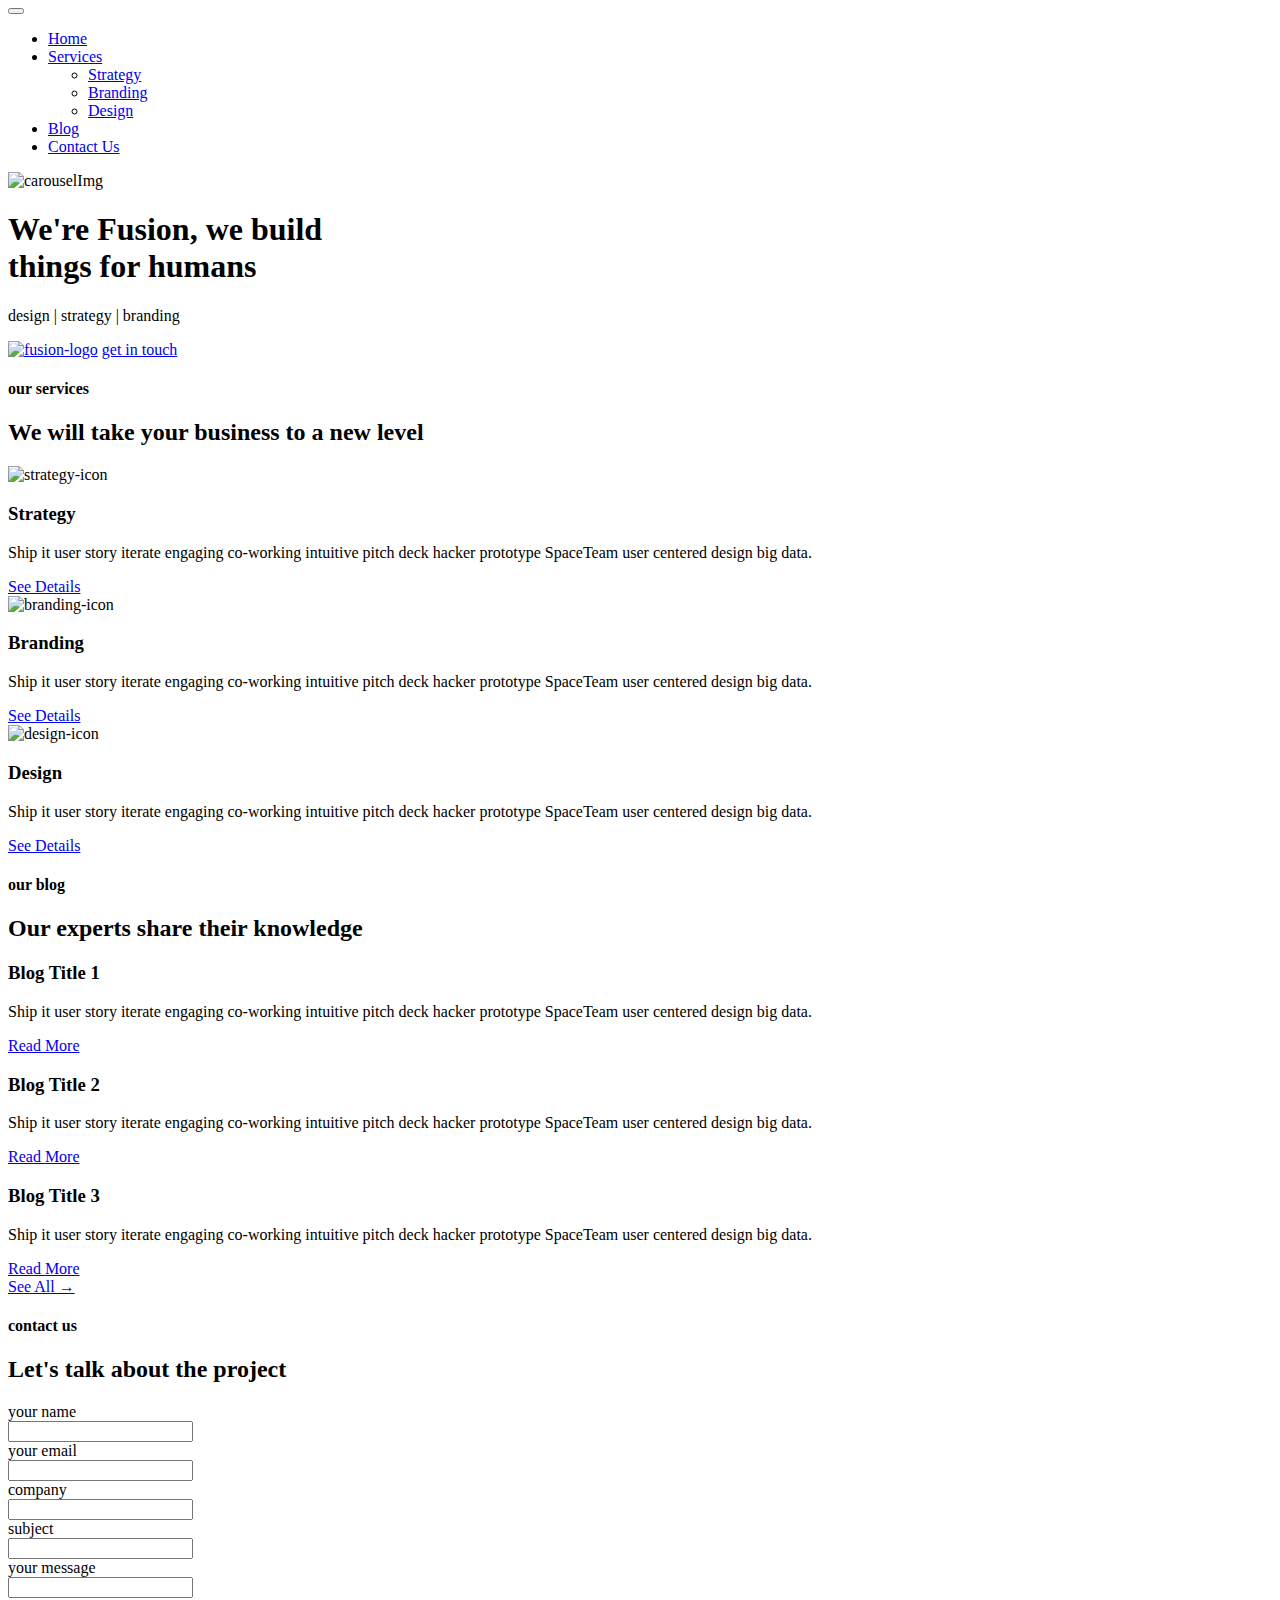
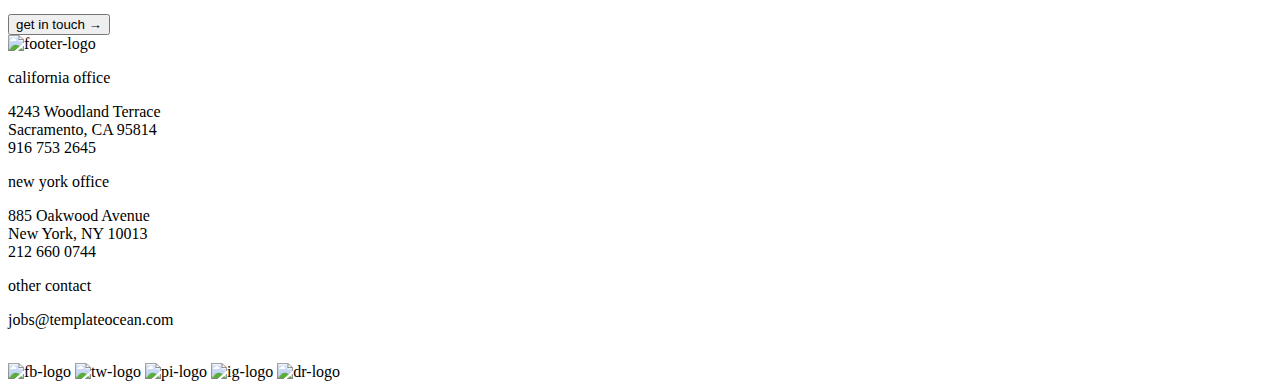
==== index.html @ 8210bab4 "Update index.html" ====
<html lang="en">

<head>
    <meta charset="UTF-8">
    <meta http-equiv="X-UA-Compatible" content="IE=edge">
    <meta name="viewport" content="width=device-width, initial-scale=1.0">
    <title>Fusion</title>
   

    <link rel="preconnect" href="https://fonts.gstatic.com">
    <link
        href="https://fonts.googleapis.com/css2?family=Merriweather&family=Open+Sans&family=Roboto:wght@500&display=swap"
        rel="stylesheet">

    <!-- Styles -->
    <link rel="stylesheet" href="styles.css">

    <!-- Fontawesome -->
    <script src="https://kit.fontawesome.com/f6dbf93105.js" crossorigin="anonymous"></script>

</head>

<body>

    <!-- navbar -->

    <nav>

        <!-- Nav Header -->
        <div class="nav-header">
            <button class="nav-toggle">
              <i class="fas fa-bars"></i>
            </button>
          </div>

        <ul class="links">
            <li class="link"><a href="#stage">Home</a></li>

            <li class="dropdown link"><a href="#services">Services</a>
                <ul class="dropdown-menu">
                    <li class="link"><a href="#services">Strategy</a></li>
                    <li class="link"><a href="#services">Branding</a></li>
                    <li class="link"><a href="#services">Design</a></li>
                </ul>
            
            <li class="link"><a href="#blog">Blog</a></li>
            <li class="link"><a href="#contact">Contact Us</a></li>
        </ul>

    </nav>

    <!-- stage section -->
    <div id="stage" class="stage-area">

        <!-- <div class="bg-back"></div> -->
        <img class="carousel-img" src="./img/carousel-1.jpg" alt="carouselImg">
        <div class="bg-overlay"></div>

            <!-- title text -->
            <div class="stage-title">
                <div class="title-heading">
                    <h1>We're <span>Fusion</span>, we build<br>things for humans</h1>
                </div>
                <p class="title-intro">design <span>|</span> strategy <span>|</span> branding</p>

                <!-- navigation -->
                <a href="#services"><span><i class="fas fa-chevron-down down-arrow"></i></span></a>

                <div class="navigation">
                    <a href="#stage"><img src="./img/fusion.png" alt="fusion-logo" class="fusion-logo"></a>

                    <a href="#contact">get in touch <i class="fas fa-chevron-right right-arrow"></i></a>
                </div>
            </div>
    </div>

    <!-- services section -->
    <div id="services" class="services-section">
        <div class="section-divider"></div>
        <div class="services-title">
            <h4>our services</h4>
            <h2 class="section-heading">We will take your business to a new level</h2>
        </div>

        <div class="services">

            <!-- single service -->
            <div class="single-service">
                <img src="./img/icon-strategy.png" alt="strategy-icon" class="service-icon">
                <h3 class="service-heading">Strategy</h3>
                    <p class="service-body">Ship it user story iterate engaging co-working intuitive pitch deck hacker
                        prototype SpaceTeam user centered design big data.</p>
                    <a href="#">See Details <i class="fas fa-chevron-right right-arrow"></i></a>
            </div>

            <!-- single service -->
            <div class="single-service">
                <img src="./img/icon-branding.png" alt="branding-icon" class="service-icon">
                <h3 class="service-heading">Branding</h3>
                    <p class="service-body">Ship it user story iterate engaging co-working intuitive pitch deck hacker
                        prototype
                        SpaceTeam user centered design big data.</p>
                    <a href="#">See Details <i class="fas fa-chevron-right right-arrow"></i></a>
            </div>

            <!-- single service -->
            <div class="single-service">
                <img src="./img/icon-design.png" alt="design-icon" class="service-icon">
                <h3 class="service-heading">Design</h3>
                    <p class="service-body">Ship it user story iterate engaging co-working intuitive pitch deck hacker
                        prototype
                        SpaceTeam user centered design big data.</p>
                    <a href="#">See Details <i class="fas fa-chevron-right right-arrow"></i></a>
            </div>

        </div>
    </div>

 <!-- blog section -->
 <div id="blog" class="blog-section">
    <div class="section-divider"></div>
    <div class="blog-title">
        <h4>our blog</h4>
        <h2 class="section-heading">Our experts share their knowledge</h2>
    </div>

    <div class="blog">

        <!-- single blog -->
        <div class="single-blog">
            <i class="far fa-file-alt blog-icon"></i>
            <h3 class="blog-heading">Blog Title 1</h3>
                <p>Ship it user story iterate engaging co-working intuitive pitch deck hacker
                    prototype SpaceTeam user centered design big data.</p>
                <a href="blog-inner-1.html">Read More <i class="fas fa-chevron-right right-arrow"></i></a>
        </div>

        <!-- single blog -->
        <div class="single-blog">
            <i class="far fa-file-alt blog-icon"></i>
            <h3 class="service-heading">Blog Title 2</h3>
                <p>Ship it user story iterate engaging co-working intuitive pitch deck hacker
                    prototype
                    SpaceTeam user centered design big data.</p>
                <a href="blog-inner-2.html">Read More <i class="fas fa-chevron-right right-arrow"></i></a>
        </div>

        <!-- single blog -->
        <div class="single-blog">
            <i class="far fa-file-alt blog-icon"></i>
            <h3 class="service-heading">Blog Title 3</h3>
                <p>Ship it user story iterate engaging co-working intuitive pitch deck hacker
                    prototype
                    SpaceTeam user centered design big data.</p>
                <a href="blog-inner-3.html">Read More <i class="fas fa-chevron-right right-arrow"></i></a>
        </div>

        
    </div>
    <div class="btn"><a href="blog.html" class="blog-btn">See All →</a></div>
</div>

    <!-- contact section -->
    <div id="contact" class="contact-section">
        <div class="section-divider"></div>
        <div class="contact-title">
            <h4>contact us</h4>
            <h2 class="section-heading">Let's talk about the project</h2>
        </div>

        <div class="contact">
            <!-- contact form -->
            <div class="contact-form">
                <form>
                    <div class="form-input fi1">
                        <label for="name">your name</label><br>
                        <input type="text" id="name" name="name">
                    </div>

                    <div class="form-input fi2">
                        <label for="email">your email</label><br>
                        <input type="text" id="email" name="email">
                    </div>

                    <div class="form-input fi3">
                        <label for="company">company</label><br>
                        <input type="text" id="company" name="company">
                    </div>

                    <div class="form-input fi14">
                        <label for="subject">subject</label><br>
                        <input type="text" id="subject" name="subject">
                    </div>

                    <div class="form-input fi5">
                        <label for="message">your message</label><br>
                        <input type="text" id="message" name="message">
                    </div>
                </form>
                <div class="btn"><button class="submit">get in touch →</button>
                </div>
            </div>

                    <!-- footer section -->
        <div class="footer-section">
            <div class="footer">
    
                <!-- single column -->
                <div class="column1">
                    <a href="#stage"></a><img src="./img/fusion.png" alt="footer-logo" class="footer-logo">
                </div>

                <!-- single column -->
                <div class="column2">
                    <p class="footer-heading">california office</p>
                    <p class="footer-body">4243 Woodland Terrace<br>
                        Sacramento, CA 95814<br>
                        916 753 2645</p>
                </div>

                <!-- single column -->
                <div class="column3">
                    <p class="footer-heading">new york office</p>
                    <p class="footer-body">885 Oakwood Avenue<br>
                        New York, NY 10013<br>
                        212 660 0744</p>
                </div>

                <!-- single column -->
                <div class="column4">
                    <p class="footer-heading">other contact</p>
                    <p class="footer-body">jobs@templateocean.com</p><br>
                    <img src="./img/icon-fb.png" alt="fb-logo" class="social-icon">
                    <img src="./img/icon-twitter.png" alt="tw-logo" class="social-icon">
                    <img src="./img/icon-pinterest.png" alt="pi-logo" class="social-icon">
                    <img src="./img/icon-insta.png" alt="ig-logo" class="social-icon">
                    <img src="./img/icon-dribbble.png" alt="dr-logo" class="social-icon">
                </div>

            </div>
        </div>
        </div>
    </div>

    <script src="https://code.jquery.com/jquery-3.6.0.min.js"   integrity="sha256-/xUj+3OJU5yExlq6GSYGSHk7tPXikynS7ogEvDej/m4=" crossorigin="anonymous"></script>
    <script src="app.js"></script>
</body>



</html>
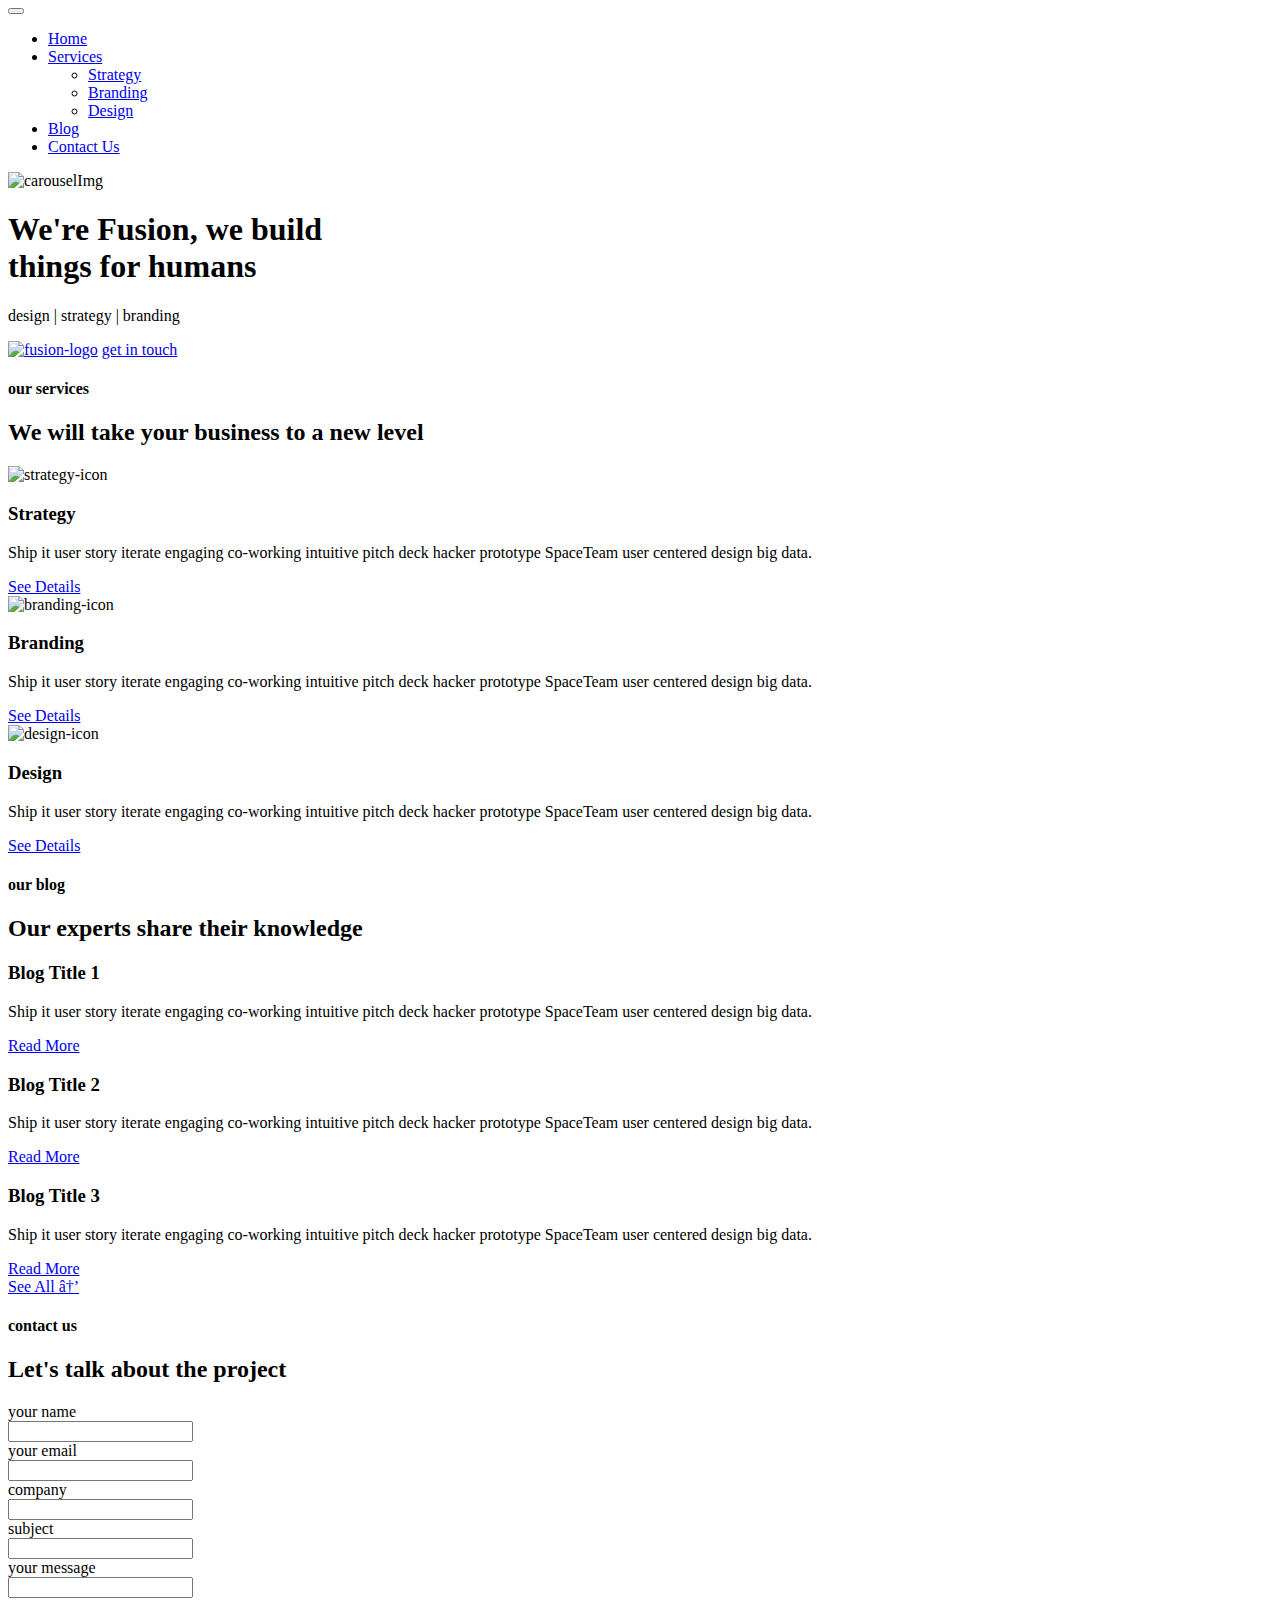
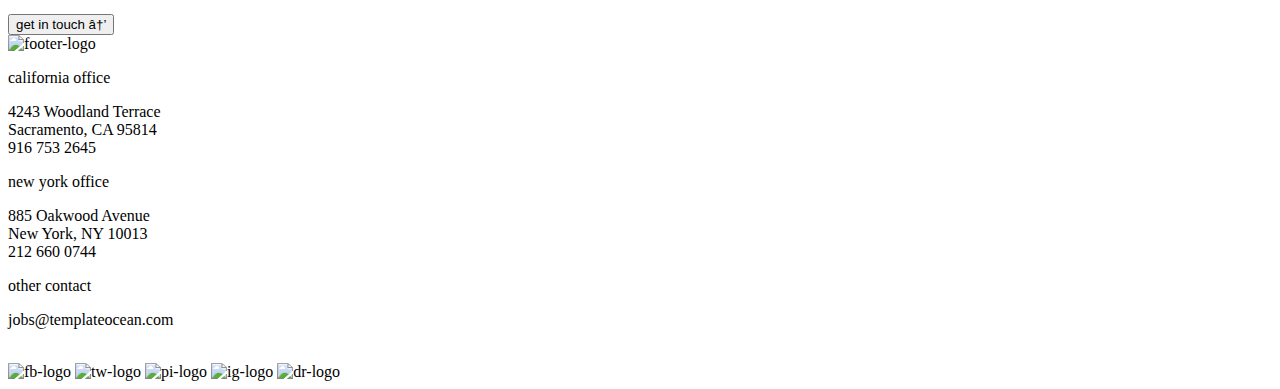
==== commit bdfb376e: "Update index.html" ====
--- a/index.html
+++ b/index.html
@@ -1,9 +1,9 @@
 <html lang="en">
 
 <head>
-    <meta charset="UTF-8">
-    <meta http-equiv="X-UA-Compatible" content="IE=edge">
-    <meta name="viewport" content="width=device-width, initial-scale=1.0">
+    <meta charset=“UTF-8”>
+        <meta name=“viewport” content=“width=device-width, initial-scale=1.0”>
+        <meta http-equiv=“X-UA-Compatible” content=“ie=edge”>
     <title>Fusion</title>
    
 
@@ -13,7 +13,7 @@
         rel="stylesheet">
 
     <!-- Styles -->
-    <link rel="stylesheet" href="styles.css">
+    <link rel="stylesheet" type=“text/css” href="https://github.com/Celuthien39/fusion-digital-agency/styles.css">
 
     <!-- Fontawesome -->
     <script src="https://kit.fontawesome.com/f6dbf93105.js" crossorigin="anonymous"></script>
